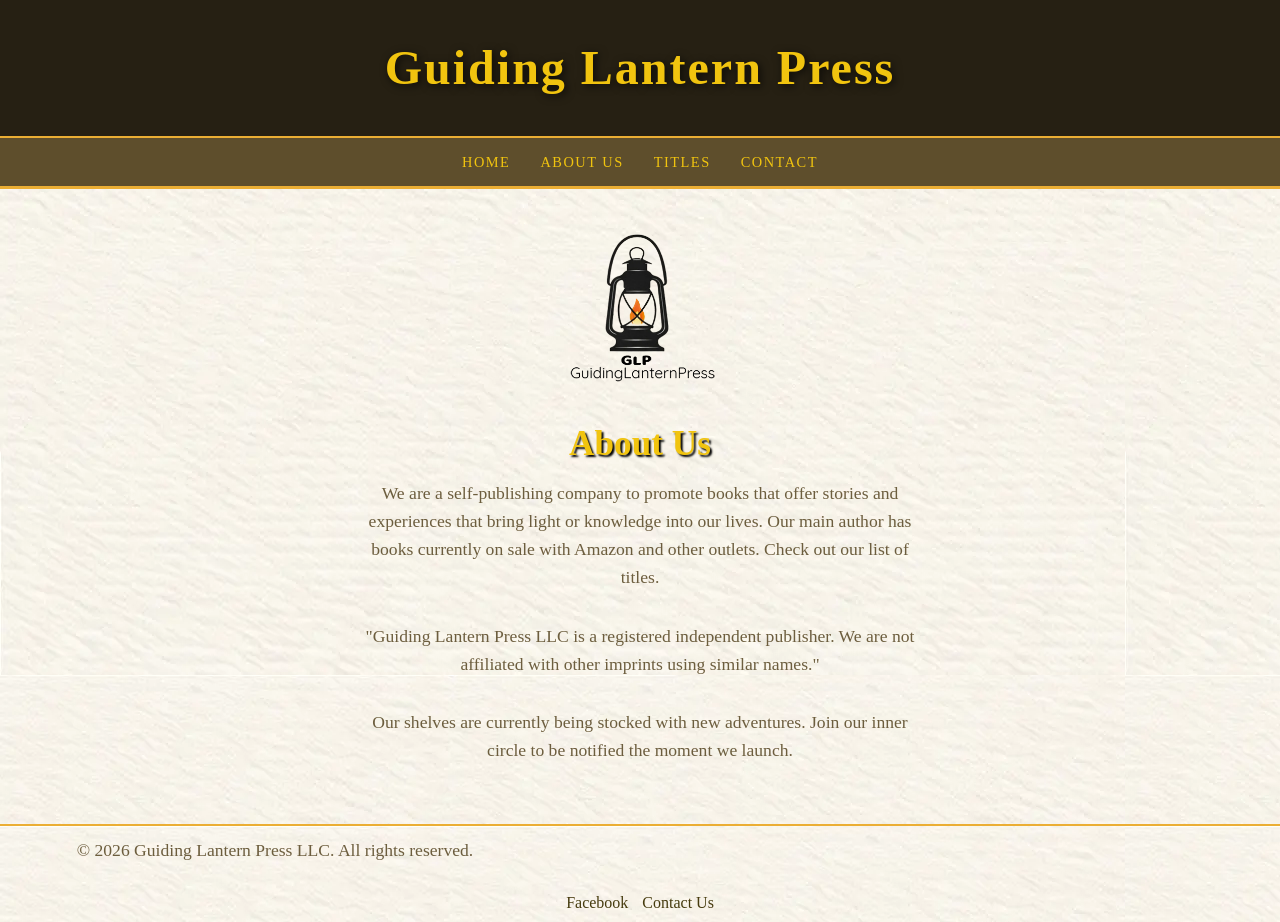
==== about.html @ e6f3252e "Update about.html Updated to show we not not affiliated with any other similar company." ====
<!DOCTYPE html>
<html lang="en">
<link rel="stylesheet" href="styles/style.css">
<head>
    <meta charset="UTF-8">
    <meta name="viewport" content="width=device-width, initial-scale=1.0">
    <title>Coming Soon | About Us</title>
  
</head>
<body>
   
    <header class="top-banner">
        <h1>Guiding Lantern Press</h1>
   </header>
 <nav>
        <ul>
            <li><a href="index.html">Home</a></li>
            <li><a href="about.html">About Us</a></li>
            <li><a href="titles.html">Titles</a></li>
            <li><a href="contact.html">Contact</a></li>
        </ul>
    </nav>
 
    <main class="content">
        <!-- Logo Section -->
        <div class="logo-container">
            <!-- REPLACE 'logo.svg' WITH YOUR ACTUAL FILENAME BELOW -->
            <img src="images/GuidingLantern-LOGO.webp" alt="Guiding Lantern Press Logo">
        </div>

        <h2>About Us</h2>

        <p>We are a self-publishing company to promote books that offer stories and experiences that bring light or knowledge into our lives. Our main author has books currently on sale with Amazon and other outlets. Check out our list of titles.  </p> 
        <p>"Guiding Lantern Press LLC is a registered independent publisher. We are not affiliated with other imprints using
        similar names."</p>
    <p>Our shelves are currently being stocked with new adventures. Join our inner circle to be notified the moment we launch.</p>
        
        
        
    </main>
<footer>
    <div class="footer-content">
        <p>&copy; 2026 Guiding Lantern Press LLC. All rights reserved.</p>
        <ul class="socials">
            <li><a href="https://facebook.com">Facebook</a></li>
            <li><a href="mailto:info@guidinglanternpress.com">Contact Us</a></li>
        </ul>
    </div>
</footer>
</body>
</html>
---- styles/style.css ----
/* --- STYLES FOR GUIDING LANTERN PRESS --- */

        * { margin: 0; 
            padding: 0; 
	    box-sizing: 
	    border-box; 
	    font-family: 'Georgia', serif; 
	}
        
        body {
            background-color: #1a1a1a;
            color: white;
            text-align: center;
            min-height: 100vh;
            display: flex;
            flex-direction: column;
 
            background-image: url("../images/paperbkg.webp");
            background-size: auto;
            background-repeat: repeat;
            background-attachment: fixed;
        }
      /* Top Banner */
        .top-banner {
            width: 100%;
            background: #262013;
            background-size: cover;
            background-position: center;
            display: flex;
            justify-content: center;
            align-items: center;
            border-bottom: 2px solid #ebae34;
            padding: 20px 0;  /* AI added */
      
/* --- If you want the paper bkground ---*/
	/* --- background-image: url("../images/paperbkg.webp");
            background-size: auto;
            background-repeat: repeat;
            background-attachment: fixed; --- */
      
        }

        .top-banner h1 {
            margin: 0;
            line-height: 2; /* keeps the lines tight */
	    color: #f1c40f;
            font-size: 3rem;
            text-shadow: 2px 2px 8px rgba(0,0,0,0.7);
            letter-spacing: 2px;
        }
      
       /* --- Navigation Bar --- */
        nav {
            background-color: #5e4e2c;
            padding: 15px 0;
            position: sticky;
            top: 0;
            z-index: 1000;
            border-bottom:3px solid #ebae34;
        }

        nav ul {
            list-style: none;
            display: flex;
            justify-content: center;
            gap: 30px;
        }

        nav ul li a {
            color: #f1c40f; /* Lantern Gold */
            text-decoration: none;
            font-size: 0.9rem;
            text-transform: uppercase;
            letter-spacing: 1.5px;
            transition: 0.3s;
        }

        nav ul li a:hover {
            color: white;
            text-shadow: 0 0 8px #f1c40f;
        }

  

        /* Logo and Main Content */
        .content {
            flex-grow: 1;
            display: flex;
            flex-direction: column;
            justify-content: top;
            align-items: center;
            padding: 30px 20px;

        }

        /* --- Logo Styling --- */
        .logo-container {
            margin-bottom: 30px;
        }

        .logo-container img {
            max-width: 175px; /* Adjust this size to fit your logo */
            height: auto;
            display: block;
        }
/* --- Book List--- */
       book {
            background-color: #5e4e2c;
            padding: 15px 0;
            position: sticky;
            top: 0;
            z-index: 1000;
            border-bottom: 1px solid #333;
        }

        book ul {
            list-style: none;
            display: flex;
            justify-content: left;
            gap: 30px;
        }

        book ul li a {
            color: #e6e8dc; /* selection */
            text-decoration: none;
            font-size: 0.9rem;
            text-transform: none;
            letter-spacing: 1.5px;
            transition: 0.3s;
        }

        book ul li a:hover {
            color: white;
            text-shadow: 0 0 8px #f1c40f;
        }

/* --- Heading 2 and P text --- */
        h2 { font-size: 2.2rem; margin-bottom: 15px; color: #f1c40f; 
	      text-shadow: 2px 2px 2px rgba(0,0,0,1);
	}
        p { font-size: 1.1rem; margin-bottom: 30px; max-width: 550px; line-height: 1.6; opacity: 0.9; color: #5e4e2c; }

/* --- Heading 3 --- */
   h3 { 
	font-size: 2rem; 
	margin-bottom: 15px; 
	color: #ebae34;  /*light chocolate */
	text-shadow: 2px 2px 2px rgba(0,0,0,1);
	font-style: italic;
	}
  p { 
	font-size: 1.1rem; 
	margin-bottom: 30px; 
	max-width: 550px; 
	line-height: 1.6; 
	opacity: 0.9; 
	color: #5e4e2c; 
	}
 p2 { 
	font-size: 2rem; 
	margin-bottom: 30px; 
	max-width: 550px; 
	line-height: 1.6; 
	opacity: 0.9; 
	color: red; 
	}


 /* Form */
 .email-box { 
            display: flex; 
            gap: 10px; 
            justify-content: center;
}
 

        
        button {
            padding: 12px 30px;
            border-radius: 4px;
            border: none;
            background-color: #f1c40f;
            color: #111;
            font-weight: bold;
            cursor: pointer;
            transition: 0.3s;
        }
        button:hover { background-color: #d4ac0d; }

        @media (max-width: 600px) {
            .top-banner h1 { font-size: 1.8rem; height: 150px; }
            .email-box { flex-direction: column; width: 100%; }
            input[type="email"] { width: 100%; }
        }

footer {
    background-color: #333;
    color: white;
    background-image: url("../images/paperbkg.webp");
    text-align: center;
    padding: 10px 0;
    font-family: sans-serif;
    border-top: 2px solid #ebae34;
}

.socials {
    list-style: none;
    padding: 0;
}

.socials li {
    display: inline;
    margin: 0 5px;
}

.socials a {
    color: #463b0e;
    /* Use your brand color here */
    text-decoration: none;
}
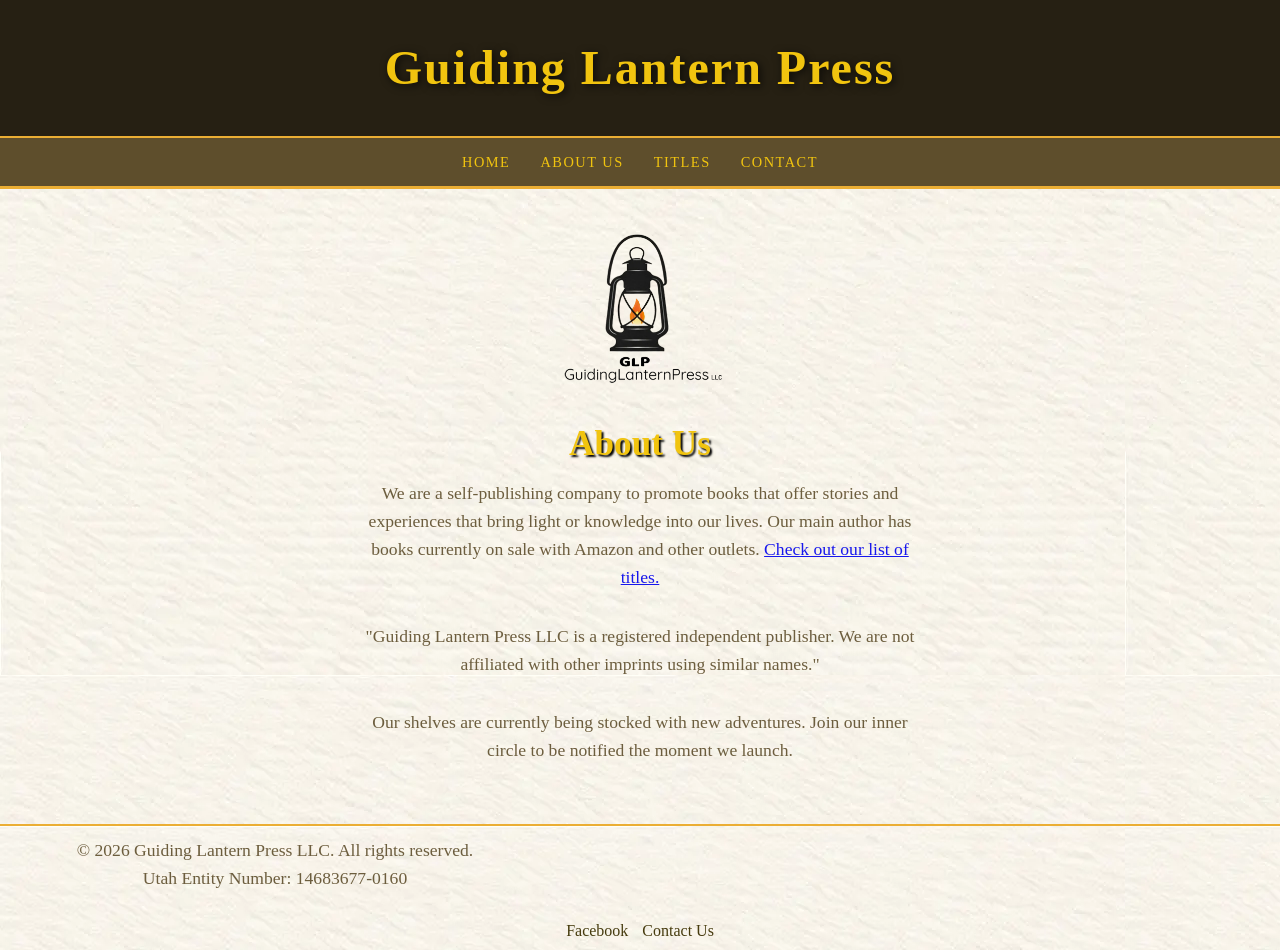
==== commit 69062101: "Update about.html Added a link to the list of titles." ====
--- a/about.html
+++ b/about.html
@@ -30,7 +30,9 @@
 
         <h2>About Us</h2>
 
-        <p>We are a self-publishing company to promote books that offer stories and experiences that bring light or knowledge into our lives. Our main author has books currently on sale with Amazon and other outlets. Check out our list of titles.  </p> 
+        <p>We are a self-publishing company to promote books that offer stories and experiences that bring light or knowledge 
+            into our lives. Our main author has books currently on sale with Amazon and other outlets. 
+            <a href="titles.html">Check out our list of titles.</a> </p> 
         <p>"Guiding Lantern Press LLC is a registered independent publisher. We are not affiliated with other imprints using
         similar names."</p>
     <p>Our shelves are currently being stocked with new adventures. Join our inner circle to be notified the moment we launch.</p>
@@ -40,7 +42,8 @@
     </main>
 <footer>
     <div class="footer-content">
-        <p>&copy; 2026 Guiding Lantern Press LLC. All rights reserved.</p>
+        <p>&copy; 2026 Guiding Lantern Press LLC. All rights reserved. <br>
+        Utah Entity Number: 14683677-0160</p>
         <ul class="socials">
             <li><a href="https://facebook.com">Facebook</a></li>
             <li><a href="mailto:info@guidinglanternpress.com">Contact Us</a></li>
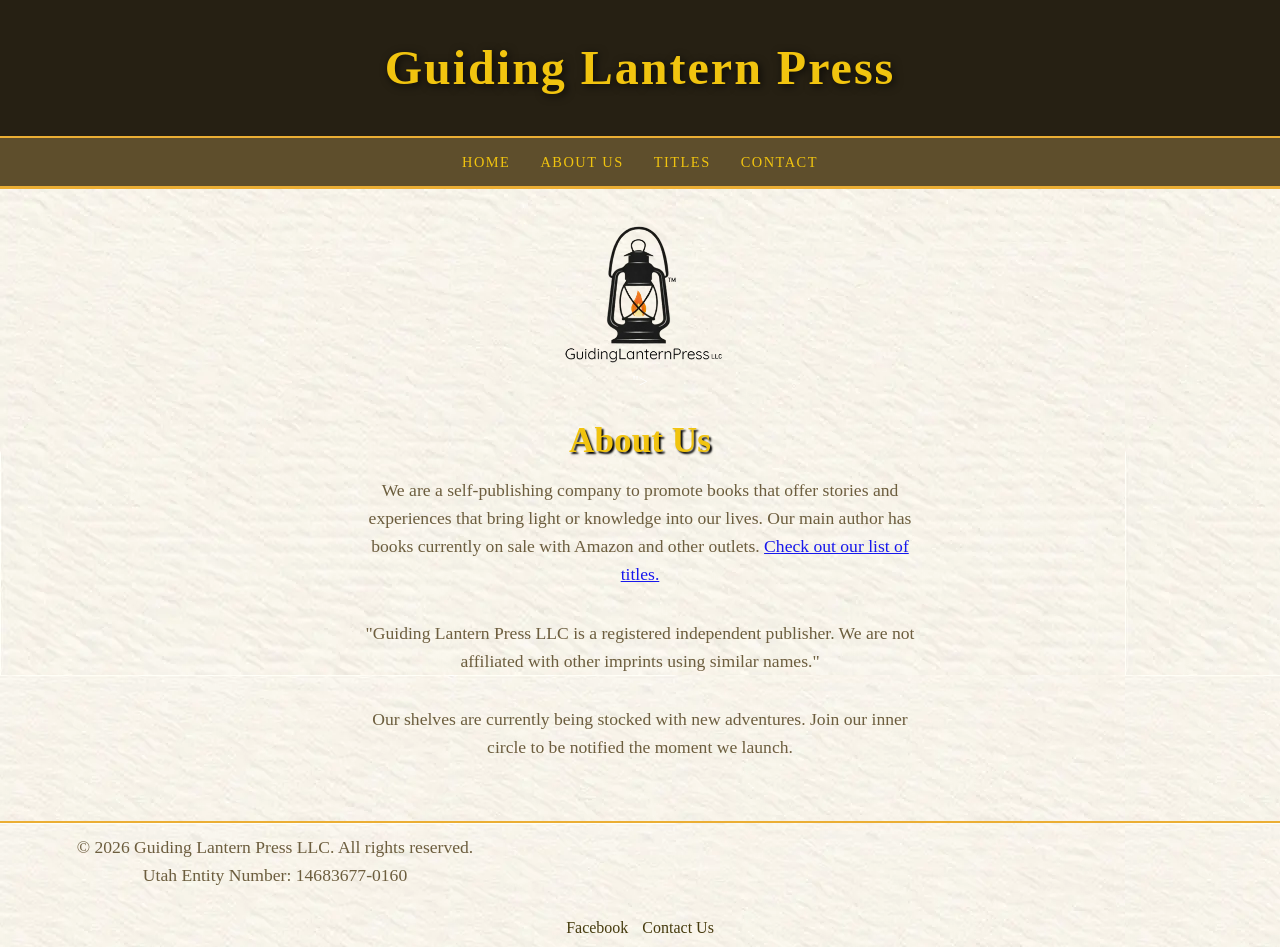
==== commit 92140a79: "4 changed files I updated the logo to have the TM mark. All files had to be updated for the name cha" ====
--- a/about.html
+++ b/about.html
@@ -25,7 +25,9 @@
         <!-- Logo Section -->
         <div class="logo-container">
             <!-- REPLACE 'logo.svg' WITH YOUR ACTUAL FILENAME BELOW -->
-            <img src="images/GuidingLantern-LOGO.webp" alt="Guiding Lantern Press Logo">
+            <img src="images/guidinglantern_logo.webp"
+                alt="Traditional black lantern logo with glowing orange flame symbolizing guiding light ">
+    ">
         </div>
 
         <h2>About Us</h2>
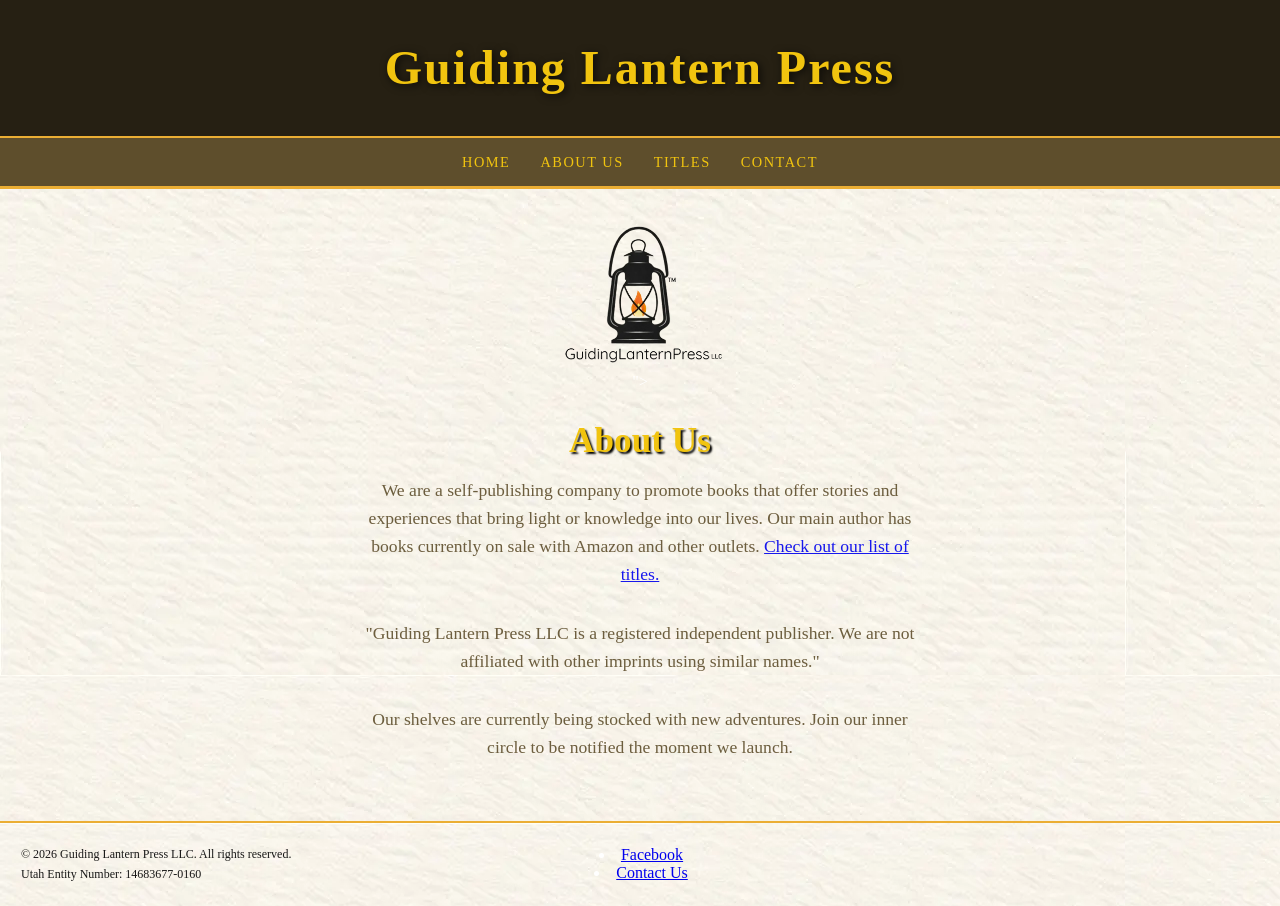
==== commit efa9e5e8: "Updated  6 files Updated the footer to reflect font size change. Also updated the button to show the" ====
--- a/about.html
+++ b/about.html
@@ -4,7 +4,7 @@
 <head>
     <meta charset="UTF-8">
     <meta name="viewport" content="width=device-width, initial-scale=1.0">
-    <title>Coming Soon | About Us</title>
+    <title> About Us</title>
   
 </head>
 <body>
@@ -38,19 +38,20 @@
         <p>"Guiding Lantern Press LLC is a registered independent publisher. We are not affiliated with other imprints using
         similar names."</p>
     <p>Our shelves are currently being stocked with new adventures. Join our inner circle to be notified the moment we launch.</p>
-        
-        
-        
+       
     </main>
-<footer>
-    <div class="footer-content">
-        <p>&copy; 2026 Guiding Lantern Press LLC. All rights reserved. <br>
-        Utah Entity Number: 14683677-0160</p>
-        <ul class="socials">
-            <li><a href="https://facebook.com">Facebook</a></li>
-            <li><a href="mailto:info@guidinglanternpress.com">Contact Us</a></li>
+<footer class="custom-footer">
+    <div class="footer-left">
+        <p3>&copy; 2026 Guiding Lantern Press LLC. All rights reserved. <br>
+            Utah Entity Number: 14683677-0160</p3>
+    </div>
+    <div class="footer-center" <ul>
+        <li><a href="https://www.facebook.com/andrew.larson.1656" target="_blank" rel="noopener noreferrer">Facebook</a>
+        </li>
+        <li><a href="mailto:nwatson@guidinglanternpress.com">Contact Us</a></li>
         </ul>
     </div>
+    <div class="footer-right"></div>
 </footer>
 </body>
 </html>
--- a/styles/style.css
+++ b/styles/style.css
@@ -164,7 +164,14 @@
 	opacity: 0.9; 
 	color: red; 
 	}
-
+ p3 {
+     font-size: .75rem;
+     margin-bottom: 30px;
+     max-width: 550px;
+     line-height: 1.6;
+     opacity: 0.9;
+     color: rgb(0, 0, 0);
+ }
 
  /* Form */
  .email-box { 
@@ -202,6 +209,30 @@
     font-family: sans-serif;
     border-top: 2px solid #ebae34;
 }
+.custom-footer {
+    display: flex;
+    justify-content: flex-start;
+    align-items: center;
+    width: 100%;
+    padding: 20px;
+}
+
+.footer-left {
+    flex: 1;
+    text-align: left;
+    padding: 1px;
+}
+
+.footer-center {
+    flex: 1;
+    text-align: center;
+
+}
+
+.footer-right {
+    flex: 1;
+    text-align: right;
+}
 
 .socials {
     list-style: none;
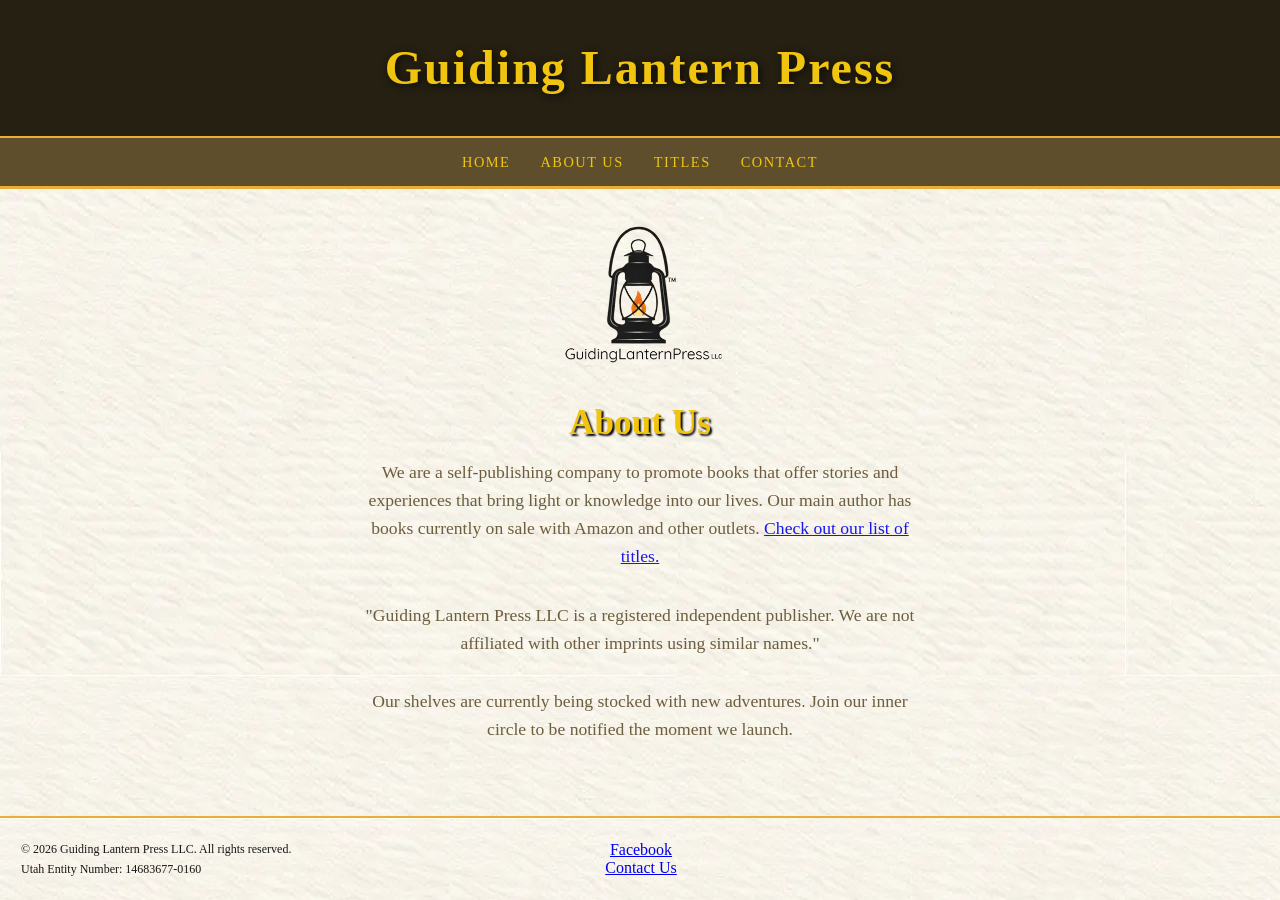
==== commit 90ea96eb: "Updated about.html and contact.html" ====
--- a/about.html
+++ b/about.html
@@ -24,10 +24,10 @@
     <main class="content">
         <!-- Logo Section -->
         <div class="logo-container">
-            <!-- REPLACE 'logo.svg' WITH YOUR ACTUAL FILENAME BELOW -->
+            <!--  ACTUAL FILENAME BELOW -->
             <img src="images/guidinglantern_logo.webp"
                 alt="Traditional black lantern logo with glowing orange flame symbolizing guiding light ">
-    ">
+  
         </div>
 
         <h2>About Us</h2>
@@ -48,7 +48,7 @@
     <div class="footer-center" <ul>
         <li><a href="https://www.facebook.com/andrew.larson.1656" target="_blank" rel="noopener noreferrer">Facebook</a>
         </li>
-        <li><a href="mailto:nwatson@guidinglanternpress.com">Contact Us</a></li>
+        <li><a href="mailto:contact@guidinglanternpress.com">Contact Us</a></li>
         </ul>
     </div>
     <div class="footer-right"></div>
--- a/styles/style.css
+++ b/styles/style.css
@@ -226,6 +226,8 @@
 .footer-center {
     flex: 1;
     text-align: center;
+    list-style-type: none; padding-left: 0;
+
 
 }
 
